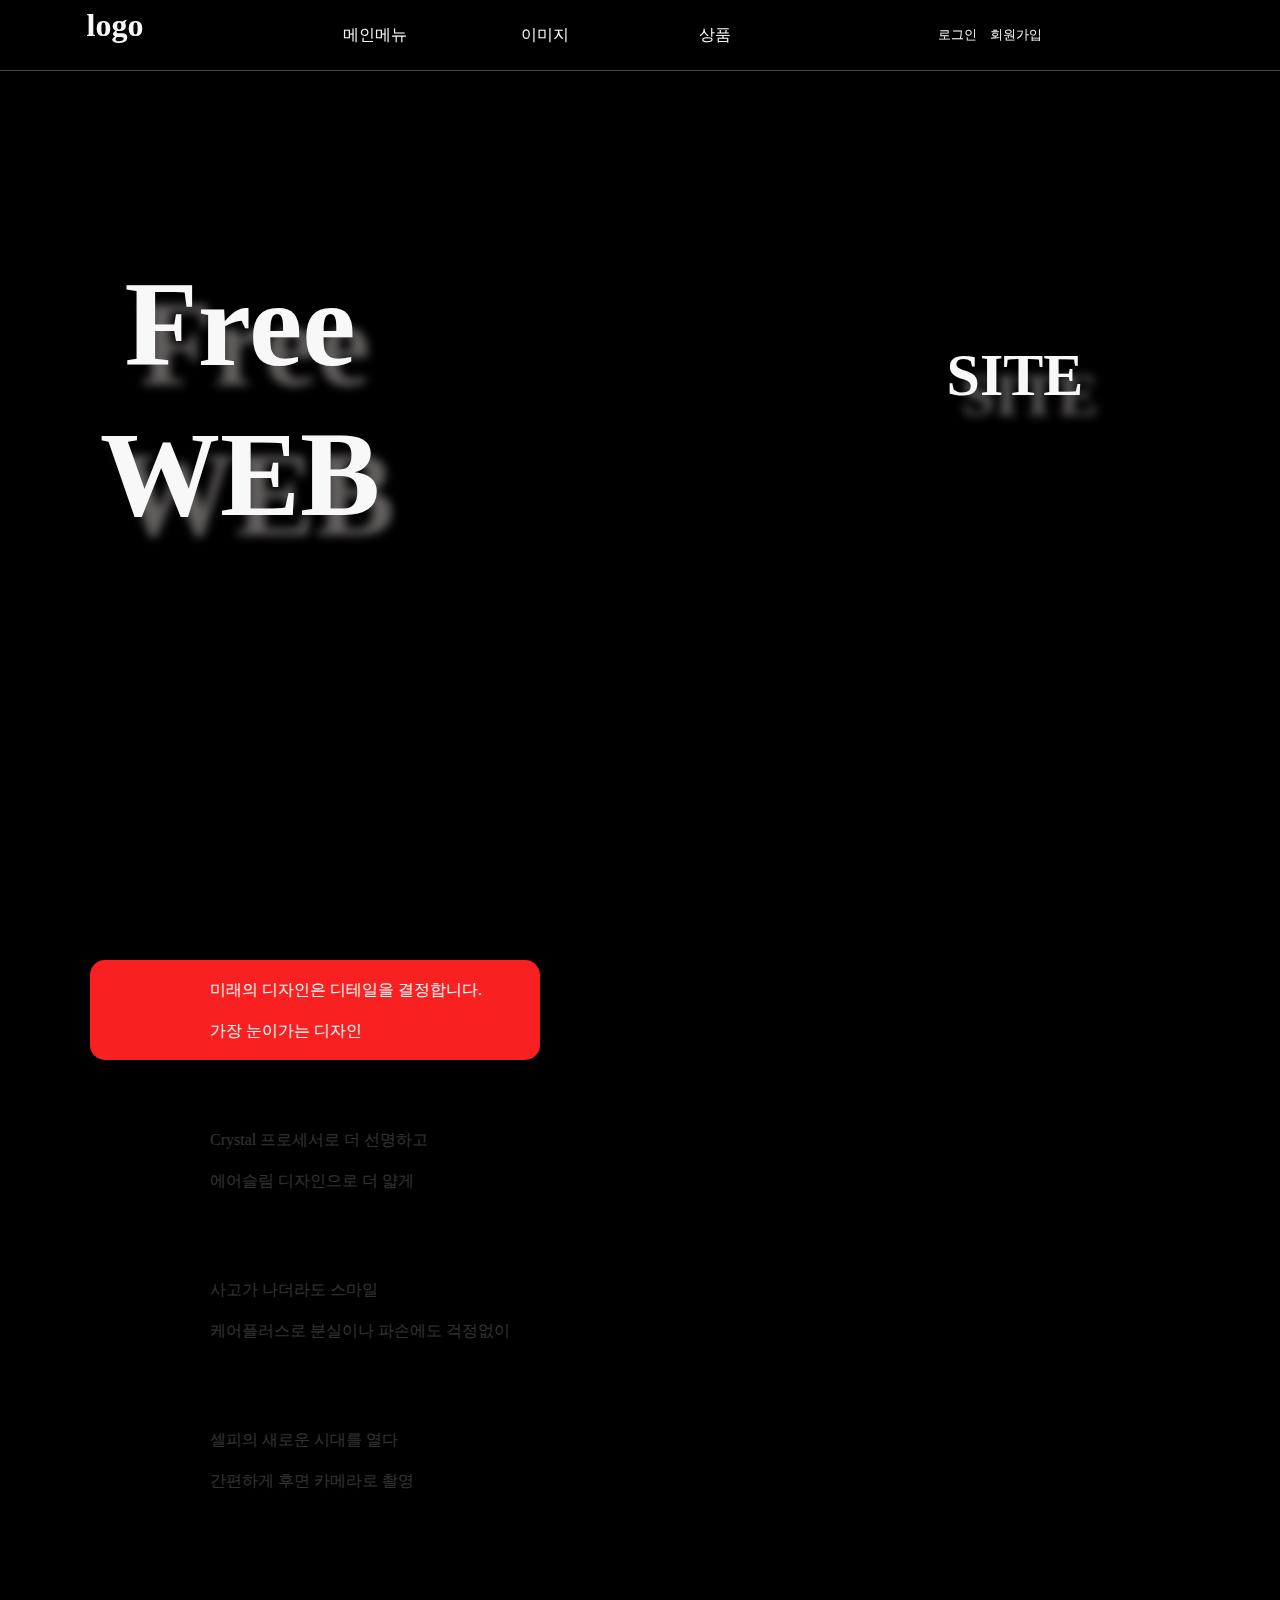
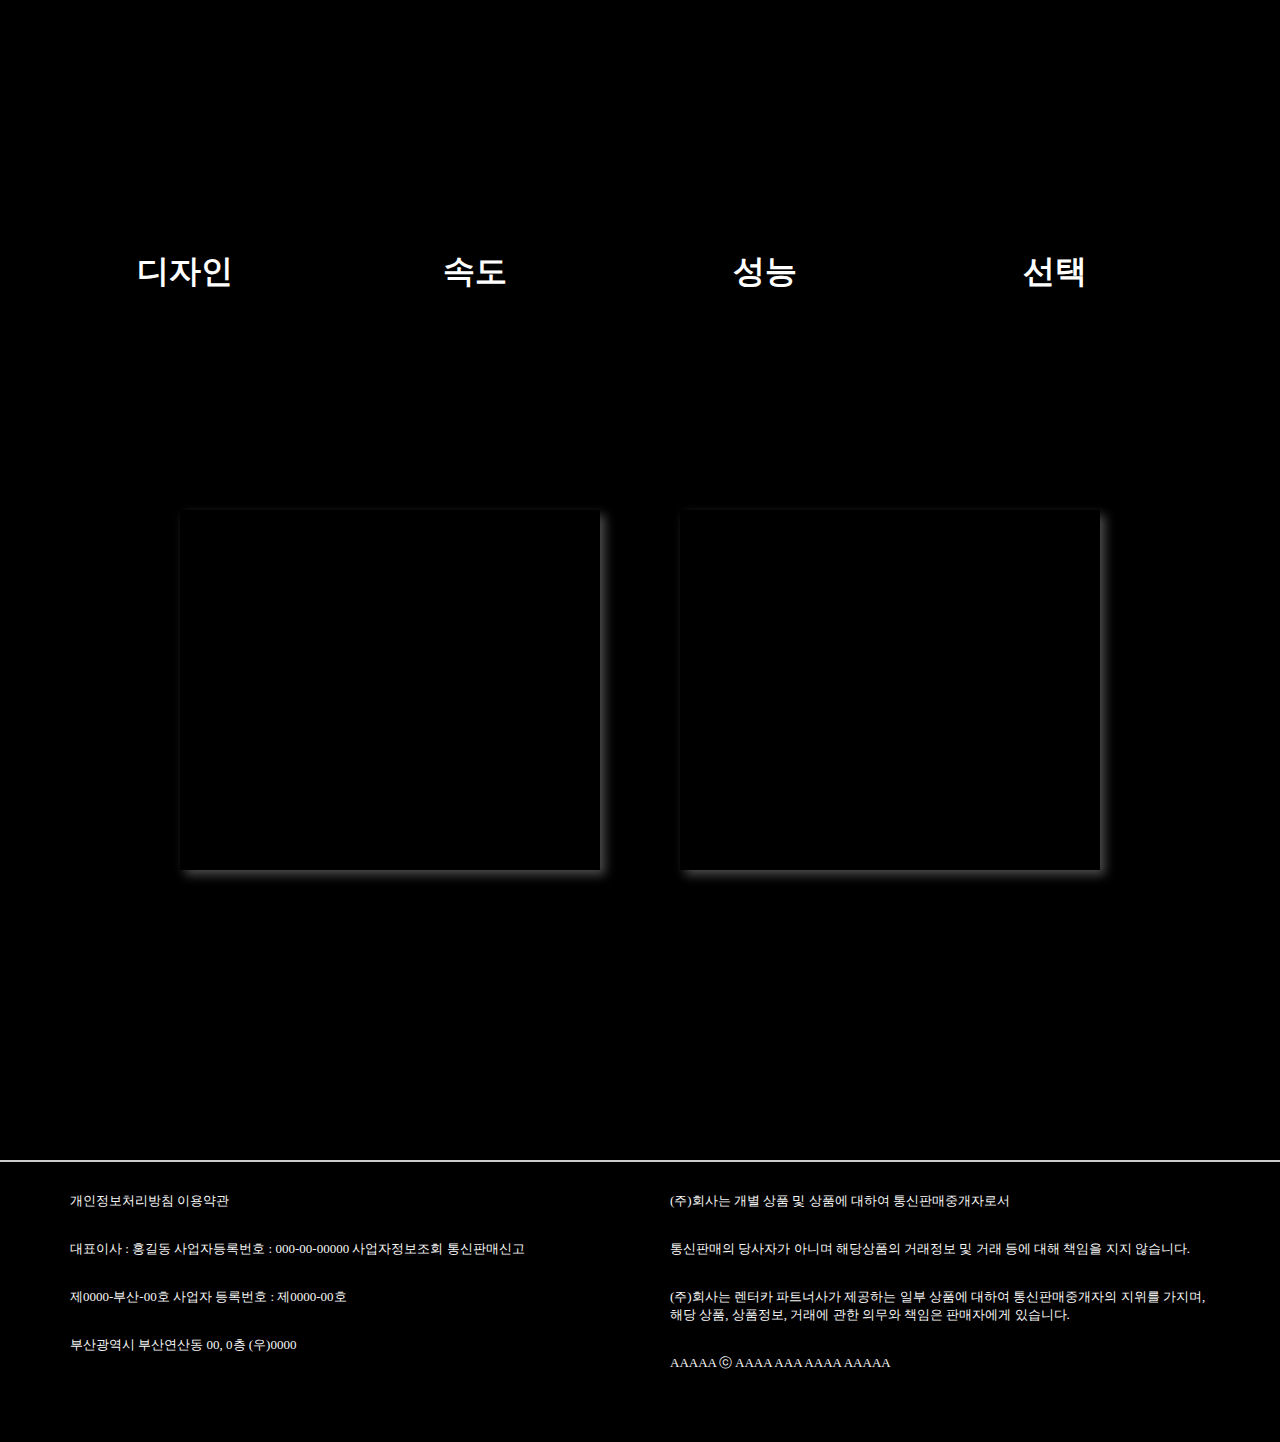
==== 연습용3/index.html @ feba4fc1 "Add files via upload" ====
<!DOCTYPE html>
<html lang="ko">
<head>
    <meta charset="UTF-8">
    <meta http-equiv="X-UA-Compatible" content="IE=edge">
    <meta name="viewport" content="width=device-width, initial-scale=1.0">
    <title>YJHProject</title>
    <link rel="stylesheet" href="./css/style2.css">
    <script src="./js/main.js"></script>

    <script>
        $(document).ready(function(){
            var current =0
            var scene01Num = ''
            var scene02Num = ''
            var scene03Num = ''
            $('.page02 .left_text').eq(0).addClass('on')
            $('.log').hide()
            $('.logBT').click(function(e){
                $('.log').fadeToggle(500)
            })
            $('.log_textP').click(function(){
                $('.log').fadeOut(500)
                
            })
            $('.log_textP').hover(function(){
                $(this).addClass('on')
            },
            function(){
                $(this).removeClass('on')
            }
            
            )
            $('.log').mouseleave(function(){
                $('.log').fadeOut(500)
            })

            $('.nav_menuM').hide()
            $('.page02_button li').eq(0).addClass('on')

            $('.page01_centerList li').hover(function(){
                $(this).addClass('on')
            },function(){
            }
            )
            $('.page01_centerList').mouseleave(function(){
                $('.page01_centerList li').removeClass('on')
            })
            $('.page02_button li').click(function(){
                var page02=$(this).index();
                posX = page02*(-500)+'px'
                $('.page02_img').animate({left:posX})
                $('.page02_button li').removeClass('on')
            $('.page02_button li').eq(page02).addClass('on')

            $('.page02 .left_text').removeClass('on')

            $('.page02 .left_text').eq(page02).addClass('on')
            })

            $('nav li').click(function(e){
                    e.preventDefault()
                    var q=$(this).index()
                    console.log(q)
                    let section = $('section').eq(q)
                    let tt=section.offset().top
                    $('html, body').stop().animate({scrollTop:tt},800,)
                })
                $(window).scroll(function(){
                    var sct=$(window).scrollTop();

                    $('section').each(function(){
                        var tg=$(this);
                        var q=tg.index();
                        console.log(q)
                        if(tg.offset().top <=sct){
                        }
                    })
                })

                $('.page03_img li').hover(function(){
                    var page03 =$(this).index()
                    $('.page03_img li').eq(page03).addClass('on')
                    $('.page03_text').eq(page03).addClass('on')
                },function(){
                    $(this).removeClass('on')
                    $('.page03_text').removeClass('on')
                })
                $('.M_login').click(function(){
                    $('.nav_menuM').slideToggle(500)
                })
                $('.nav_menuM li').hover(function(){
                    var m=$(this).index()
                    $(this).addClass('on')
                    $('.nav_menuM li a').eq(m).addClass('on')
                },function(){
                    $(this).removeClass('on')
                    $('.nav_menuM li a').removeClass('on')

                    

                }
                
                )



          
                
            $('.page02_button li').click(function(){
                var i= $(this).index()
                console.log(i)
                move(i)

                function move(i){
                if(current == i)return;//같은 버튼을 클릭했을때 실행되지 않게 함 
                let currentE1 = $('.page1023 li').eq(current);//슬라이드에서 현재보이는 이미지 li
                let nextE1 = $('.page1023 li').eq(i); //슬라이드에서 다음에 보이는 이미지 li


                currentE1.css({opacity:1}).stop().animate({opacity:0})
                nextE1.css({opacity:0}).stop().animate({opacity:1})
                current =i
            
        }
            })

            $('.page04_info li').hover(function(){
                var page04 =$(this).index()
                $('.page04_hidden').eq(page04).fadeIn()
                $('.page04_hidden').eq(page04).addClass('on')
                $('.page04_text h1').eq(page04).addClass('on')
            },function(){
                $('.page04_hidden').fadeOut(100)
                $('.page04_text h1').removeClass('on')
                $('.page04_hidden').removeClass('on')

            }
            )

            /*$(window).scroll(function(){
            let scrollTop = $(window).scrollTop()
            if(scrollTop > 10 && scene01Num == 1){
                scene01Num=0;
                $('.page01').fadeIn(500)
                $('.page01_left01').fadeIn(2500)
                $('.page01_right01').fadeIn(2700)
                $('.page01_right').fadeIn(4500)
            }else if(scrollTop < 1200 && scene01Num ==0){
                scene01Num=1;

                $('.page01_left01').fadeOut(3000)
                $('.page01_right01').fadeOut(3500)
                $('.page01_right').fadeOut(3500)
            }*/
        })

       /* $(window).scroll(function(){
            let scrollTop = $(window).scrollTop()
            if(scrollTop > 300 && scene03Num == 1){
                scene03Num=0;
                $('.page02').fadeIn(500)
           
              
            } 
            else if(scrollTop < 4500 && scene03Num == 0){
                scene03Num=1;
           

            }


        })




        $(window).scroll(function(){
            let scrollTop = $(window).scrollTop()
            if(scrollTop > 1000 && scene02Num == 1){
                scene02Num=0;
                $('.page03').fadeIn(500)
          
            } 
            else if(scrollTop < 4300 && scene02Num == 0){
                scene02Num=1;
            
            }*/
    </script>
    
</head>
<body>
    <div id="wrap">
        <header>
            <div class="header_in">
                <h1 class="logo">logo</h1>
                <nav>
                    <ul class="nav_menu">
                        <li><a href="#">메인메뉴</a></li>
                        <li><a href="#">이미지</a></li>
                        <li><a href="#">상품</a></li>
                    
                    </ul>
                </nav>

                <div class="login">
                    <div class="login_bottom">
                        <a href="#" class="logBT">로그인</a>
                        <a href="./new.html">회원가입</a>
                    </div>

                        <div class="M_login">
                            <img src="">
                        </div>
                </div>
            </div>
        </header>
        <div class="nav_menuM">
            <ul class="menuM">
                <li><a href="./index.html">HOME</a></li>
                <li><a href="#" class="logBT">로그인</a></li>
                <li> <a href="./new.html">회원가입</a></li>
           
            </ul>
        </div>

        <section class="page01_se">
            <div class="page01">
                <div class="page01_left">
                    <h1 class="page01_left01">Free</h1>
                    <h1 class="page01_right01">WEB</h1>
                </div>
                <div class="page01_center">
                    <ul class="page01_centerList">
                        <li></li>
                        <li></li>
                        <li></li>
                        <li></li>
                        <li></li>
                        <li></li>
                        <li></li>
                        <li></li>
                        <li></li>


                    </ul>

                </div>
                <div class="page01_right">
                    SITE
                </div>
                
            </div>
            
        </section>
        <section>
            <div class="page02">
                <div class="page02_left">
                    <ul class="page02_button">
                        <li>
                            <div class="page02_icon1"></div>
                            <div class="left_text">
                                <p>미래의 디자인은 디테일을 결정합니다.</p>
                                <p>가장 눈이가는 디자인</p>
                            </div>
                        </li>
                        <li>
                            <div class="page02_icon2"></div>
                            <div class="left_text">
                                <p>Crystal 프로세서로 더 선명하고</p>
                                <p>에어슬림 디자인으로 더 얇게</p>
                            </div>
                        </li>
                        <li>
                            <div class="page02_icon3"></div>
                            <div class="left_text">
                                <p>사고가 나더라도 스마일</p>
                                <p>케어플러스로 분실이나 파손에도 걱정없이</p>
                            </div>
                        </li>
                        <li>
                            <div class="page02_icon4"></div>
                            <div class="left_text">
                                <p>셀피의 새로운 시대를 열다</p>
                                <p>간편하게 후면 카메라로 촬영</p>
                            </div>
                        </li>

                    </ul>

                </div>
                <div class="page02_right">
                    <div class="page02_view">
                        <ul class="page02_img">
                        <li></li>
                        <li></li>
                        <li></li>
                        <li></li>
                    </ul>
                </div>

                    <div class="page02_view1023">
                        <ul class="page1023">
                            <li></li>
                            <li></li>
                            <li></li>
                            <li></li>

                        </ul>
                    </div>

                </div>
            </div>
        </section>
        <section class="page03_se">
            <div class="page03">
                <ul class="page04_info">
                    <li>
                        <div class="page04_text">
                        <h1>디자인</h1></div>
                        <div class="page04_hidden">
                            <h1>당신은 변합니다.</h1>
                            <h1>아이폰은 맞춥니다</h1>
                            <p>IPHONE</p>
                        </div>

                    </li>
                    <li>
                        <div class="page04_text">
                        <h1>속도</h1></div>
                        <div class="page04_hidden">
                            <h1>디자인만이 아닌 </h1>
                            <h1> 더 빠른 속도</h1>
                            <p>SAMSUNG</p>

                        </div>

                    </li>

                    <li>
                        <div class="page04_text">
                        <h1>성능</h1></div>
                        <div class="page04_hidden">
                            <h1>또 한번 핸드폰의</h1>
                            <h1>새로운 길을 열다</h1>
                            <p>IPHONE</p>


                        </div>

                    </li>

                    <li>
                        <div class="page04_text">
                        <h1>선택</h1></div>
                        <div class="page04_hidden">
                            <h1>제 삶의 영원한 주제는</h1>
                            <h1>바로 여러분입니다</h1>
                            <p>SAMSUNG</p>


                        </div>

                    </li>


                </ul>

        
                <div class="page03_img">
                
                    <ul>
                        <li>
                            <div class="page03_text">
                                <h1>Apple MAC</h1>
                                <p>MacBook Pro 14 및 16</p>
                                <p>-Apple-</p>
                                <a href="/sub.html">Click-></a>

                            </div>

                        </li>
                        <li>
                            <div class="page03_text">
                                <h1>SamSung</h1>
                                <p>Galaxy Book 및 Phone </p>
                                <p>-SamSung-</p>
                                <a href="/sub2.html"> Check-></a>


                            </div>


                        </li>
              
           

                    </ul>
                </div>


            </div>

        </section>


        <footer>
            <div class="footerP">
                <div class="footer_left">
                    <p>개인정보처리방침 이용약관</p>
                    <p>  대표이사 : 홍길동 사업자등록번호 : 000-00-00000 사업자정보조회 통신판매신고</p>
                    <p> 제0000-부산-00호 사업자 등록번호 : 제0000-00호</p> 
                      
                    <span> 부산광역시 부산연산동 00, 0층 (우)0000</span>

                </div>
                <div class="footer_right">
                    <p>(주)회사는 개별 상품 및  상품에 대하여 통신판매중개자로서 </p>
                    <p>통신판매의 당사자가 아니며 해당상품의 거래정보 및 거래 등에 대해 책임을 지지 않습니다.</p> 
                    <p>(주)회사는 렌터카 파트너사가 제공하는 일부 상품에 대하여 통신판매중개자의 지위를 가지며, 해당 상품, 상품정보, 거래에 관한 의무와 책임은 판매자에게 있습니다.</p>
                    
                   <span> AAAAA ⓒ AAAA AAA AAAA AAAAA</span>

                </div>

            </div>
        </footer>


        <div class="log">
               <div class="log_text">
                <p class="log_textP">X</p>
                <h1>Login</h1>
               
               <input type="text" placeholder="ID를 입력해주세요" id="login">
               <input type="password" id="password" placeholder="비밀번호를 입력해주세요">
               <button id="log_go">로그인</button>
            </div>
           </div>
       </div>

       <button type="button" id="newCh" style="display:none;">확인</button> 

    </div>
    <script src="./js/data.js"></script>
    
</body>
</html>
---- 연습용3/css/style2.css ----
*{margin: 0 ; padding: 0;}
section{width: 100%; height: 800px;
    padding-top: 70px;
    background-color: black;
}


ul,li{list-style: none;}
a{text-decoration: none;
color: #f8f8f8;}
#wrap{width: 100%;
}
header{width: 100%;
    border-bottom: 1px solid rgb(71, 70, 70);
    position: fixed;  z-index: 9999;
    background-color: rgba(0, 0, 0, 0.74);   
            height: 70px;}
.header_in{width:1200px; margin: 0 auto; 
    height: 70px;
    position: relative;

    }
.header_in .logo{width: 150px;
    line-height: 50px;
    color: #f8f8f8;
    
         text-align: center;  height: 70px; float: left;}
nav{
    float: left;
    text-align: center;
        width: 600px; height: 80px;
    margin: 0 100px;
    }
nav li{float: left;
    width:170px;
     height: 70px;
            line-height: 70px;
         }

.nav li a{font-weight: bold;}        
.login{width:150px; height: 70px;
    font-size: 13px;
      float: left;}
.login_bottom{width: 100%;
    position: absolute;
left:350px;
top: 0;
        height:35px; line-height: 70px;
float: left; text-align: center;}

.login a{margin: 5px;}
.page01{width: 1200px; margin: 0 auto;
        height: 600px;}
.page01 >div{width: 400px; height: 300px; float: left;
    color: #f8f8f8;
    text-shadow: 15px 20px 10px rgb(99, 95, 95);
    font-weight: bold;
text-align: center; font-size: 60px; margin: 15% 0; line-height: 250px;                      }
.page01 div:nth-child(1){line-height: 150px;}
.page01 div:nth-child(2){
    
}
.page01 div:nth-child(3){width: 350px; margin-right: 50px;}


.page01 div:nth-child(2) ul{width: 100%; height: 100%;}
.page01_centerList li{width: 133px; height: 100px;
    position: relative; float: left;}
.page01_centerList li::before{content: "";
height: 100px;
opacity: 0.3;
position: absolute;
top: 0px;
left: 0px;
right: 0px;
bottom: 0px;
background-color: #000;}

.page01_centerList li.on{opacity: 0.7;
                            transition: all 1s;}
.page01_centerList li:nth-child(1){background: url(/image/adult-g7838248a3_640.jpg);
                                    background-size: cover;}
.page01_centerList li:nth-child(2){background: url(/image/cat-g0cfb59541_640.jpg);
    background-size: cover;}
.page01_centerList li:nth-child(3){background: url(/image/woman-g09a3c2569_640.jpg);
    background-size: cover;}
.page01_centerList li:nth-child(4){background: url(/image/suitcase-geae5a3839_640.jpg);
    background-size: cover;}
.page01_centerList li:nth-child(5){background: url(/image/photographer-g1017a106d_640.jpg);
    background-size: cover;}
.page01_centerList li:nth-child(6){background: url(/image/man-ge6579b45c_640.jpg);
    background-size: cover;}
.page01_centerList li:nth-child(7){background: url(/image/adult-g7838248a3_640.jpg);
    background-size: cover;}
.page01_centerList li:nth-child(8){background: url(/image/girl-gf2454d01c_640.jpg);
    background-size: cover;}
.page01_centerList li:nth-child(9){background: url(/image/early-morning-gedf922429_1280.jpg);
    background-size: cover;}

.page02{width: 1200px; margin: 0 auto;

            height: 700px;
            }

.page02_left{width: 700px;
     height: 500px;
     float: left;

     }
.page02_button{position: relative;}
.page02_button li{position: absolute;
            width: 450px;
            cursor: pointer;
            color: #f8f8f8;
            background-color: rgba(133, 125, 125, 0);
            border-radius: 15px;
                height: 100px;
                left: 50px;}


.page02_button li:nth-child(1){top: 20px;
           }
.page02_button li:nth-child(2){top:170px;}
.page02_button li:nth-child(3){top: 320px;}
.page02_button li:nth-child(4){top: 470px;}

.page02_icon1{width: 50px; height: 50px;
    float: left;
    margin: 25px;
     background: url(/image/icons8-디자인-40.png);
        background-size: cover;}
.page02_icon2{width: 50px; height: 50px;
            float: left;
            margin: 25px;
                background: url(/image/icons8-서비스-48.png);
                background-size: cover;}               
.page02_icon3{width: 50px; height: 50px;
                    float: left;
                    margin: 25px;
                        background: url(/image/icons8-추락-한-자동차-50.png);
                            background-size: cover;}                 
.page02_icon4{width: 50px; height: 50px;
                            float: left;
                            margin: 25px;
                            background: url(/image/icons8-인스-타-그램-이전-40.png);
                            background-size: cover;}
.page02 .left_text{ float: left;
    width: 350px;
        text-align: left;
        opacity: 0.2;
                        height: 100px;
}
.page02 .left_text p{margin: 20px;
            display: block;}

.page02 .left_text.on{
    opacity: 1.0;
    transition: 0.5s all;
}         

.page02_button li.on{
    background-color: rgb(248, 32, 32);
    /* background-color: rgb(125, 162, 236); */
    color: #f8f8f8;
            transition: 1s all;}

.page02_right{width: 500px;
    float: right;
    height: 600px;}

.page02_right .page02_view{
    position: relative;
width: 500px; height: 600px;
    margin: 20px auto;
    overflow: hidden;
    border-radius: 5px;
   
   
}

.page02_img{width: 2000px; height: 600px;
position: absolute;
top: 0px;


}
.page02_img li{width: 500px; height: 600px;
    float: left;
}

.page02_view1023{ width: 100%;
    display: none;
    overflow: hidden;
    position: relative;
            height: 600px;}
.page1023{width: 100%;
    margin: 0 auto;
                height: 600px;
                 }
.page1023 li{
    position: absolute;
    top: 0; left: 0;
     width: 100%;
                    height: 600px;
}



/* 1023 반응형시 opacity 나왔다 들어갔다 함 */
.page1023 li:nth-child(1){z-index: 400;
    background: url(/image/page02btimg\ \(3\).jpg);
    background-size: cover;
    background-position: center;
background-repeat: no-repeat;
}
.page1023 li:nth-child(2){z-index: 300; 
    background: url(/image/page02btimg\ \(4\).jpg);
background-repeat: no-repeat;
background-size: cover;
background-position: center;

}
.page1023 li:nth-child(3){z-index: 200; 
    background: url(/image/page02btimg\ \(2\).jpg);

    background-size: cover;
background-repeat: no-repeat;
background-position: center;

}
.page1023 li:nth-child(4){z-index: 100;
    background: url(/image/snap-g42fe81f17_1280.jpg);

    background-size: cover;
    background-position: center;

background-repeat: no-repeat;}





/* 기본 슬라이드형식 */
.page02_img li:nth-child(1){ 
    background: url(/image/page02btimg\ \(3\).jpg);
    background-size: cover;
    background-position: center;
    background-repeat: no-repeat;
}
.page02_img li:nth-child(2){
    background: url(/image/page02btimg\ \(4\).jpg);
    background-size: cover;
background-repeat: no-repeat;
background-position: center;

    }
.page02_img li:nth-child(3){
    background: url(/image/page02btimg\ \(2\).jpg);
    background-size: cover;
    background-repeat: no-repeat;
    background-position: center;

    }
.page02_img li:nth-child(4){
    background: url(/image/snap-g42fe81f17_1280.jpg);
    background-size: cover;
    background-repeat: no-repeat;
    background-position: center;

    }

   
.page03_se{height: 950px;
background-color: black;}
.page03{width: 1200px; 
        height: 950px;
    margin: 0 auto;
    }

.page03_img{width: 1000px;
        margin: 0 auto;        
    height: 700px;
    }
.page03_img ul{}
.page03_img li{width: 420px;
    margin-top: 250px;
    margin: 40px;
    cursor: pointer;
    float: left;
    position: relative;
    box-shadow: 5px 5px 10px rgb(77, 75, 75);
            background-color: #606060;
                    height: 360px;}
.page03_img li:nth-child(1){background:url(/image/apple-ga85bba7ce_1280.jpg);
                background-position: center;
                background-size: cover;}
.page03_img li:nth-child(2){
    background: url(/image/page03img1.jpg);
    background-size: cover;
    background-position: center;
}


    .page03_img li::before{content: "";
        height: 360px;
        opacity: 0.1;
        position: absolute;
        top: 0px;
        left: 0px;
        right: 0px;
        bottom: 0px;
        background-color: #000;}

.page03_img li.on{
    opacity: 0.7;
    transition: all 1s;

}



.page03_text{width: 100%;
    position: absolute;
    color: #f8f8f8;
    display: none;

bottom: 20px; left: 10px;}
.page03_text a{color: #f8f8f8;
    font-weight: bold;
    border: 1px solid #f8f8f8;
margin-top:10px;
width: 70px;
text-align: center;
display: inline-block;}

.page03_text.on{display: block;
    opacity: 1;
      }


.page04_info li{width: 250px; height: 220px;
                float: left;
                margin:  20px 20px;
                cursor: pointer;
                  }

.page04_text{width: 100%;
height: 50px;
color: white;
}
.page04_text h1{
text-align: center;
margin-top: 20px;
}
.page04_text h1.on{
    background-color: #f8f8f8;
    color: black;
    transition: 1s all;
    border-radius: 20px;
    
}
 .page04_hidden{
    width: 100%;
    height: 150px;
    
}

 .page04_hidden h1{
    margin-top: 10px;
    text-align: center;
}
.page04_hidden p{
    margin: 20px;
    text-align: center;
}
.page04_hidden.on{
    transition: 1s all;
    color: #f8f8f8;
}

footer{width: 100%; 
    font-size: 13px;
    background-color: black;
    color: #f8f8f8;
    border-top: 2px solid #ccc;
            height: 280px;}
.footerP{width: 1200px; margin: 0 auto; 
                height: 280px;}
.footer_left{width:600px; height:280px;
    float: left;}
.footer_right{width: 600px;
    float: left;
    height:280px;}

.footerP p{margin: 5%;}
.footerP span{margin: 5%;}


.log{width: 400px;
    top: 60px;
    border-radius:10px;
    background-color: rgb(0, 0, 0);
    display: none;
    text-align: center;
    right: 20px; 
    position: absolute;
    z-index: 9999;
        border: 1px solid #ccc;
    height: 200px;
}

.input_con{width: 80%;
    height: 150px;
    text-align: center;
    margin: 0 auto;}
.log_text{color: rgb(125, 162, 236);
    margin: 10px auto;
                }  

.log_textP{width: 20px; height: 20pxs;
    right: 10px;
    top: 10px;
text-align: center; 
cursor: pointer;
font-weight: bold;
border-radius: 2px;       
        position: absolute;
            }
.log_textP.on{  
    color: #f8f8f8;
    transition: 0.5s all;
    background-color: rgb(125, 162, 236); }
#login{ width: 50%; 
            height:30px;
            margin: 5px;}
#password{width: 50%;
    height:30px;

    margin: 5px; }
#log_go{width: 50%; height: 40px;
    background-color: rgb(125, 162, 236);
    color: #f8f8f8;
    border: 1px solid #ccc;
    cursor: pointer;

}


/* 모바일버전 */

.nav_menuM{text-align: center;
    display: none;
    border:1px solid rgb(0, 0, 0);
    border-top: 0px;
    margin-top: 100px;
    position: fixed;
    z-index: 9998;
    background-color: black;
    width: 100%; margin: 0 auto;
}
.nav_menuM li{padding: 20px;
        background-color: black;
}
.nav_menuM li a.on{color: black;
    transition: all 1s;
}
.nav_menuM li.on{
    transition: all 1s;
    background-color: #f8f8f8;

}

.M_login{width: 50px;
    display: none;
    background: url(/image/icons8-메뉴-2-48.png);
    background-size: cover;
    background-position: center;
    margin-top:10px;
    height: 25px;}

@media screen and (max-width:1024px){

header{width: 100%;
            background-color: black;}

    .header_in {width: 100%;}
    .header_in .logo{width: 18.1%;}
    nav{width: 55.6%;
    }
    nav li{width: 30.5%;
        margin-left: 1%;}
    .login{width: 18%;}
    .page01{width: 100%;}
    .page01 >div{width: 30.3%}
    .page01 div:nth-child(3){width: 29.8%;}
    .page01_centerList li{width: 32.9%;}


    .page02{width: 100%;}
    .page02_img{width: 100%;}
    .page02_left{width: 55%; }
    .page02_right{width: 40%;
        float: left;} 

    .page02_button li{width: 80%;}
    
    .page02_view{display: none;}
    .page02_view1023{
        float: left;
        display: block;}
    
    
    .page02 .left_text{width: 69%;
    text-align: left; }
    .page02 .left_text p{margin: 4.2%;}
    
    .page03_se{height: 1400px;}
    .page03{width: 100%; height: 1400px;}
    .page03_img {width: 97%;}
    .page03_img li{width: 41%;
                margin: 3.9%;}
    .page04_info li{width: 19%; height: 200px;
    }
    .page04_text h1{margin-top: 5%;
    }
    .page04_hidden h1{
        margin-top: 5%;
        font-size: 18px;
    }

    footer{width: 100%; height: 250px; }
    .footerP{width: 100%;
                height: 250px;
         margin: 0 auto;}         
    .footer_left{width: 50%;}
    .footer_right{width: 50%;}      
}



@media screen  and (max-width:767px) {

    .header_in{width: 100%;}
    .header_in .logo{width: 80%;
        text-align: left;} 
        
        nav{
        display: none;}
    nav li{width:10.6% ;}
    .login{width: 20%;
    }
   
    .login_bottom{display: none;}
    .M_login{margin: 5% auto;}

.nav_menuM{display: block;
margin-top: 70px;
background-color: #606060;
}
.M_login{width: 50px;
    height: 50px;
    display: block;}


    .page01{width: 100%; margin: 0 auto;}
    .page01 >div{width:100%;  margin: 0 auto; }
    .page01 div:nth-child(3){width: 100%;
            margin: 0 auto;
            line-height: 150px;
            height: 150px;
        }
.page02{width: 100%;
position: relative;
}
.page02_left{ 
position: absolute;
top:10px; left: 0;}
.page02_right{width: 100%; z-index: 1000;
                
position: absolute;
top: 0; left: 0;
}
.page02_button li{z-index: 2000;
    width: 3%;
    position: absolute;
    height: 50px;
    bottom: 50px; left:5px;
}
.page02_icon1{margin: 2px 20px;}
.page02_icon2{margin: 2px 20px;}
.page02_icon3{margin: 2px 20px;}
.page02_icon4{margin: 2px 20px;}

.page02 .left_text{display: none;}
.page03{height: 1500px;}
.page03{width: 100%; height: 1500px;}
.page03_img{width: 100%;}
.page03_img li {width: 95%;}
.page03_text{width: 100%;
            text-align: left;}
.log{width: 90%;
    margin: 0 auto;
        z-index: 9999;
        background-color: white;
            }

.page04_info li{width: 40%; height: 200px;}

            
            
footer{width: 100%;
    display: inline-block;
            font-size: 10px;
        height: 200px; }
.footer_left{height: 200px;}
.footer_right{height: 200px;}

}
@media screen and (max-width:480px) {

    .login{width: 13%;
        margin-right: 7%;}
.page03_se{height: 1800px;}
.page03{width: 100%; height: 1800px;}


    .page04_info li{width: 98%; margin: 2% auto;}

}
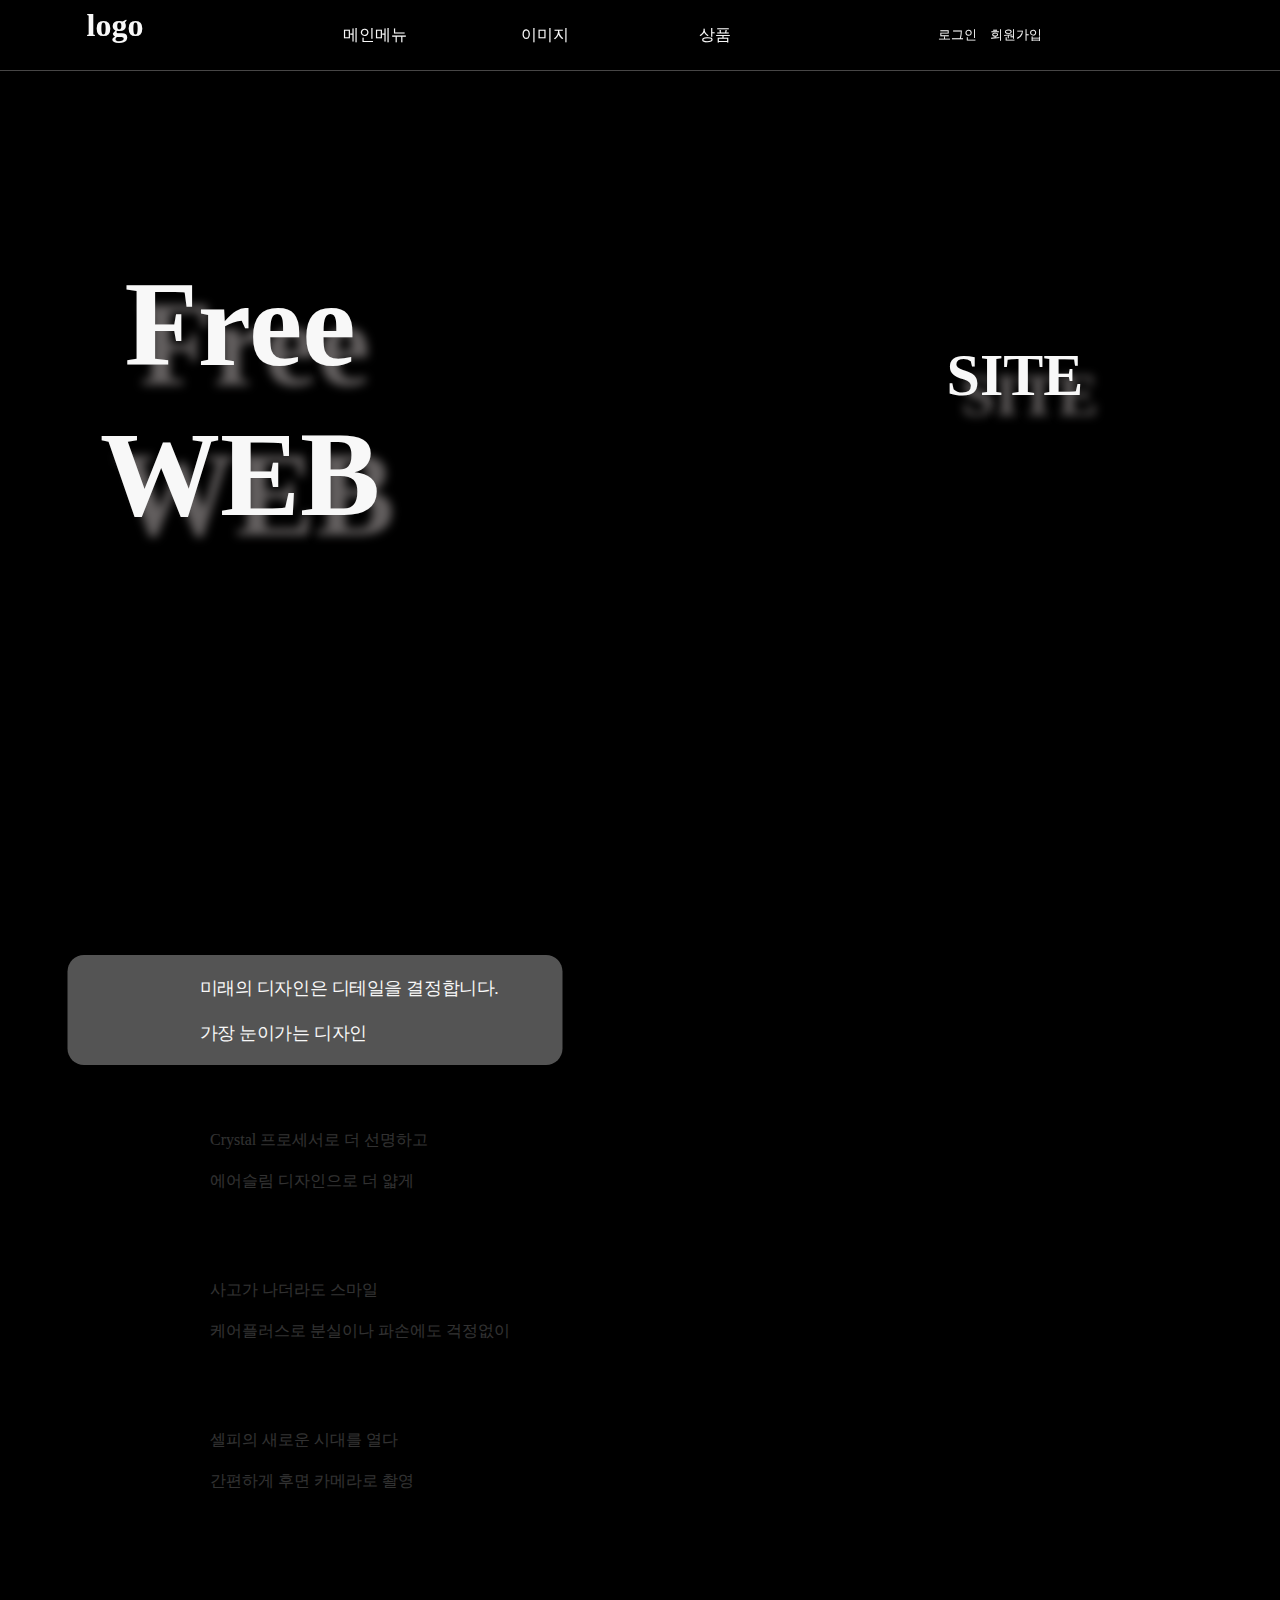
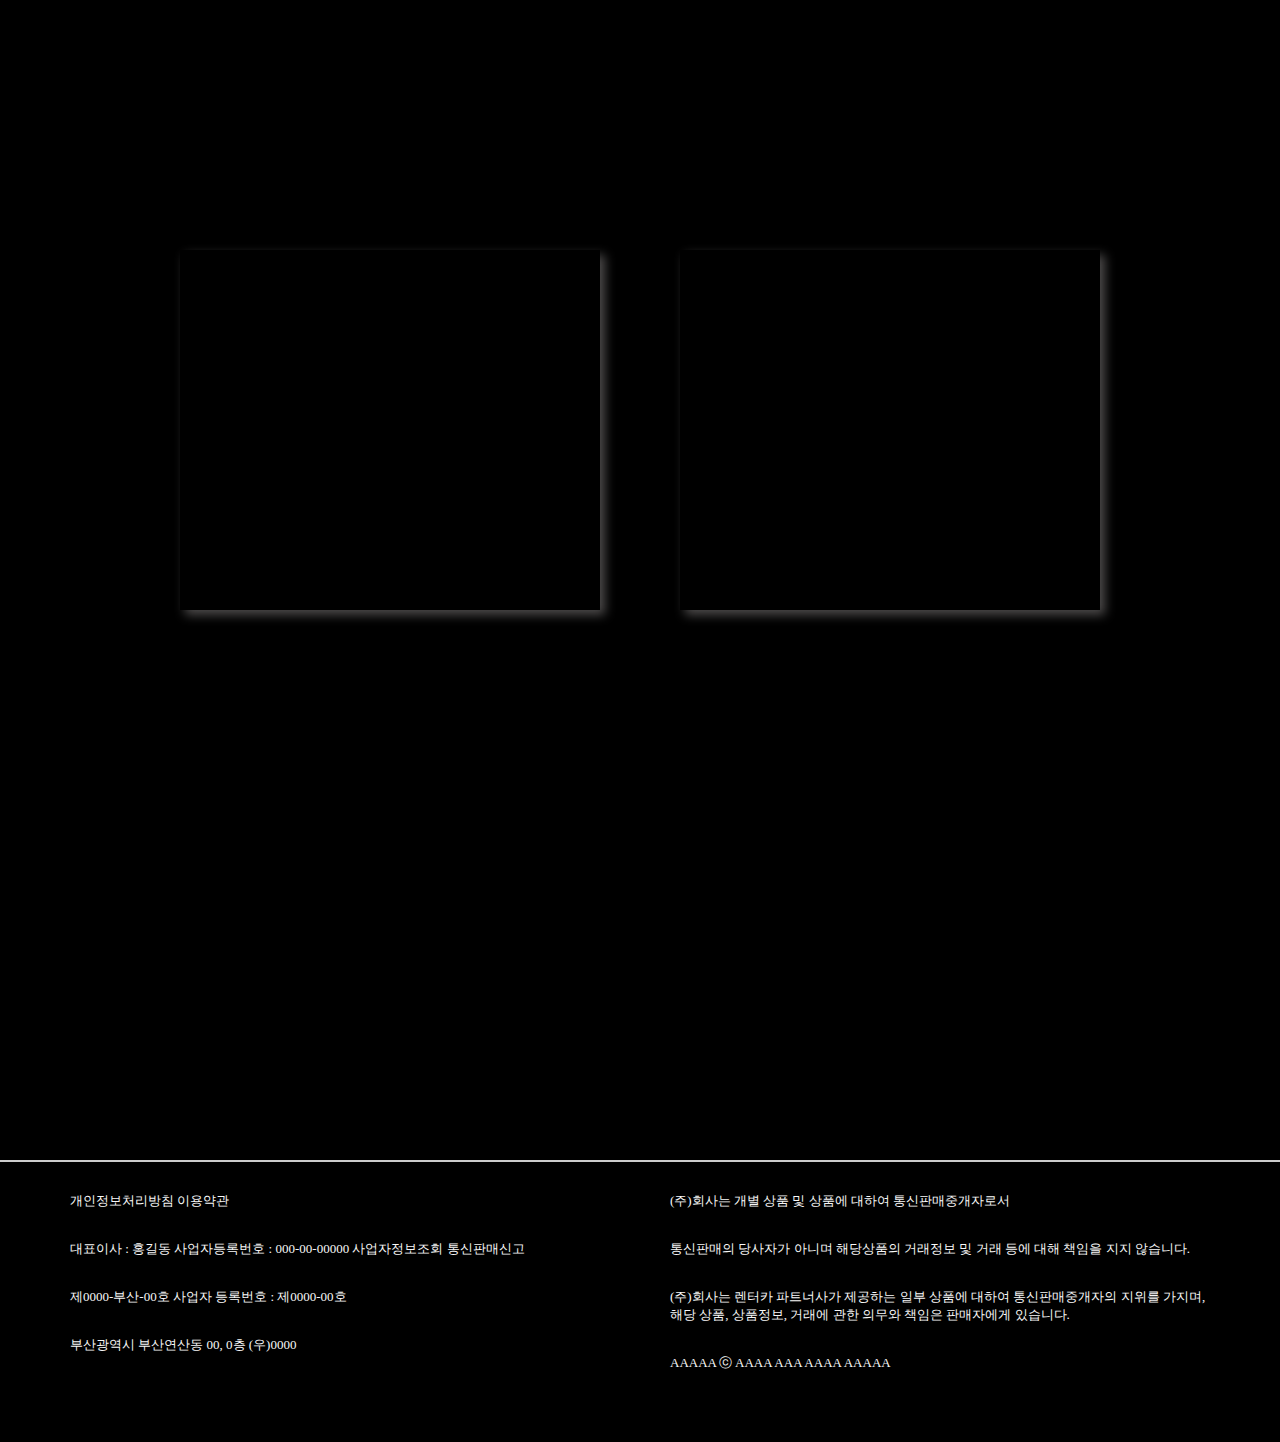
==== commit 2de6a370: "Add files via upload" ====
--- a/연습용3/index.html
+++ b/연습용3/index.html
@@ -14,6 +14,7 @@
             var scene01Num = ''
             var scene02Num = ''
             var scene03Num = ''
+            $('.page04_info li').hide()
             $('.page02 .left_text').eq(0).addClass('on')
             $('.log').hide()
             $('.logBT').click(function(e){
@@ -37,7 +38,11 @@
 
             $('.nav_menuM').hide()
             $('.page02_button li').eq(0).addClass('on')
-
+            $('.page02').mouseenter(function(){
+                $('.page04_info li').addClass('out')
+
+            })
+            
             $('.page01_centerList li').hover(function(){
                 $(this).addClass('on')
             },function(){
@@ -82,6 +87,8 @@
                     var page03 =$(this).index()
                     $('.page03_img li').eq(page03).addClass('on')
                     $('.page03_text').eq(page03).addClass('on')
+                    $('.page04_info li').addClass('out')
+
                 },function(){
                     $(this).removeClass('on')
                     $('.page03_text').removeClass('on')
@@ -125,18 +132,26 @@
         }
             })
 
+                $('.page03_se').mouseenter(function(){
+
+                    $('.page04_info li').fadeIn(500)
+                })
             $('.page04_info li').hover(function(){
                 var page04 =$(this).index()
+                $('.page04_info li').eq(page04).removeClass('out')
+
                 $('.page04_hidden').eq(page04).fadeIn()
                 $('.page04_hidden').eq(page04).addClass('on')
                 $('.page04_text h1').eq(page04).addClass('on')
             },function(){
+
                 $('.page04_hidden').fadeOut(100)
                 $('.page04_text h1').removeClass('on')
                 $('.page04_hidden').removeClass('on')
 
             }
             )
+  
 
             /*$(window).scroll(function(){
             let scrollTop = $(window).scrollTop()
--- a/연습용3/css/style2.css
+++ b/연습용3/css/style2.css
@@ -115,6 +115,7 @@
             background-color: rgba(133, 125, 125, 0);
             border-radius: 15px;
                 height: 100px;
+
                 left: 50px;}
 
 
@@ -159,10 +160,13 @@
 }         
 
 .page02_button li.on{
-    background-color: rgb(248, 32, 32);
+transition: 0.2s all;
+background-color: #f8f8f856;
+
+    scale: 1.1;
+    
     /* background-color: rgb(125, 162, 236); */
-    color: #f8f8f8;
-            transition: 1s all;}
+            transition: 0.5s all;}
 
 .page02_right{width: 500px;
     float: right;
@@ -343,7 +347,10 @@
                 margin:  20px 20px;
                 cursor: pointer;
                   }
-
+.page04_info li.out{
+    opacity: 0.1;
+    transition: 1.5s all;
+}
 .page04_text{width: 100%;
 height: 50px;
 color: white;
